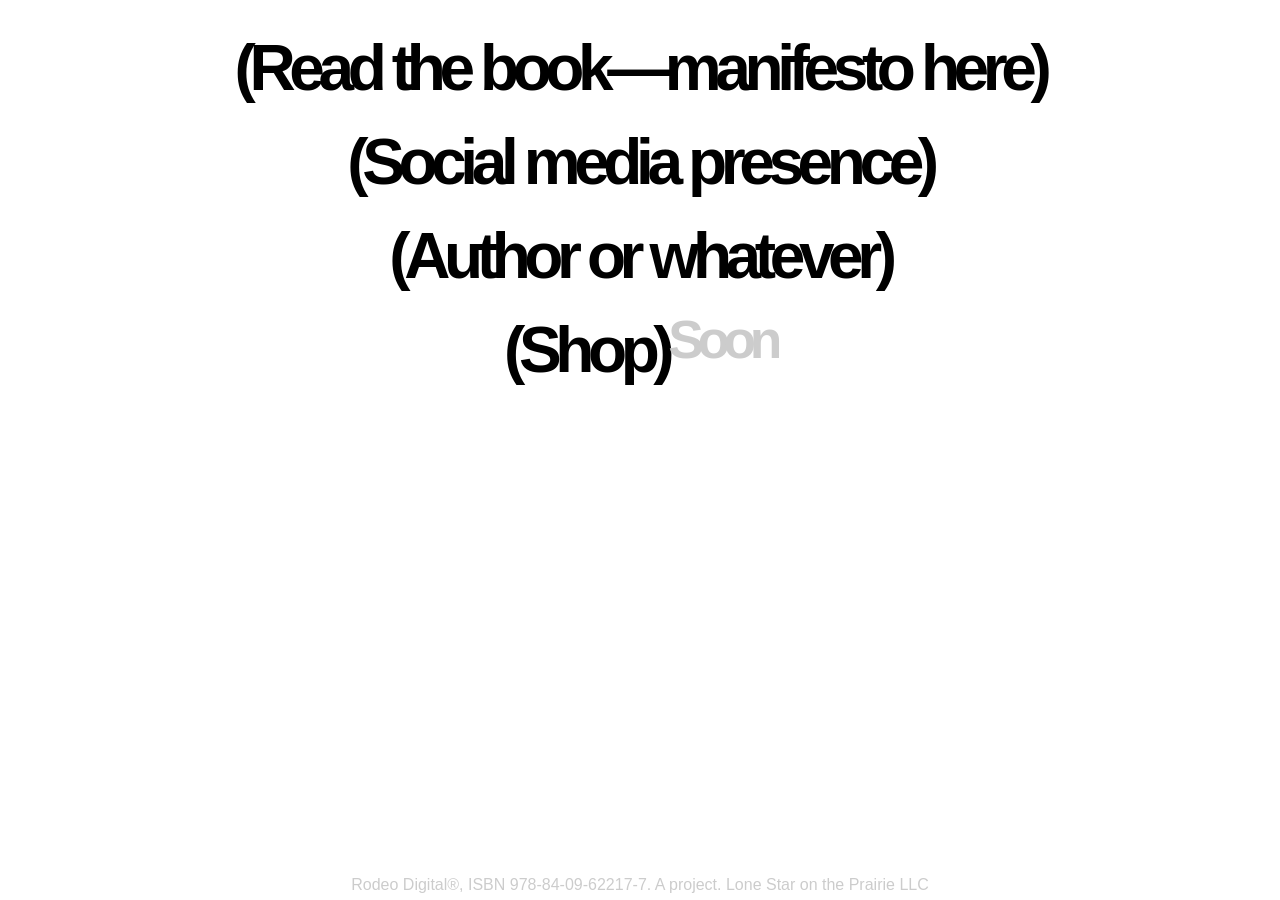
==== index.html @ fd7c1f86 "change items for sale to shop MAY 25" ====
<!DOCTYPE html>
<html>
<head>

	<meta charset="utf-8">
	<meta name="viewport" content="width=device-width, initial-scale=1">

	<title>Rodeo Digital®</title>
	<link rel="icon" href="/favicon.png" type="image/x-icon" />

	<style type="text/css">

		html{
			cursor:crosshair;
		}

		img.landing {
			width:200px;
			height:auto;
			padding:40px;
			margin:auto;
  			display:block;
		}

		h1 {
			color:#000000;
			font-family:sans-serif;
			letter-spacing:-0.1em;
			font-size:4em;
			line-height:0.8em;
			text-align:center;
		}

		a:link {
			color:#000000;
			text-decoration:none;
		}

		a:visited {
			color:#000000;
			text-decoration:none;
		}

		a:hover {
			color:#ffffff;
			-webkit-text-stroke: 36px #cccccc;
			paint-order: stroke fill;
			text-decoration:none;
		}

		a:active {
			color:#ffffff;
			-webkit-text-stroke: 36px #cccccc;
			paint-order: stroke fill;
			text-decoration:none;
		}

		div.footer {
			position: fixed;
			left:0;
  			bottom:0;
 			width:100%;
 			margin-bottom:-10px;
			text-align: center;
		}

		p {
			color:#cccccc;
			font-family:sans-serif;
			font-size:1em;
			text-shadow: 0px 0px 2px #FFFFFF;
			filter: blur(0.5px);
		}

		sup { 
			color:#cccccc;
    		vertical-align: top; 
    		position: relative;
    		top:  -0.2em; 
}
	</style>

</head>
<body>

	<h1><a href="https://www.socbau.net/tfg/wp-content/uploads/2024/06/manifesto_RodeoDigital_HarryEscott_2024.pdf">(Read the book—manifesto here)</a></h1>

	<h1><a href="https://www.instagram.com/rodeo.digital">(Social media presence)</a></h1>

	<h1><a href="https://www.instagram.com/hrysct">(Author or whatever)</a></h1>

	<h1>(Shop)<sup>Soon</sup></h1>

	<div class="footer">
		<p>Rodeo Digital®, ISBN 978-84-09-62217-7. A project. Lone Star on the Prairie LLC</p>
	</div>

</body>
</html>
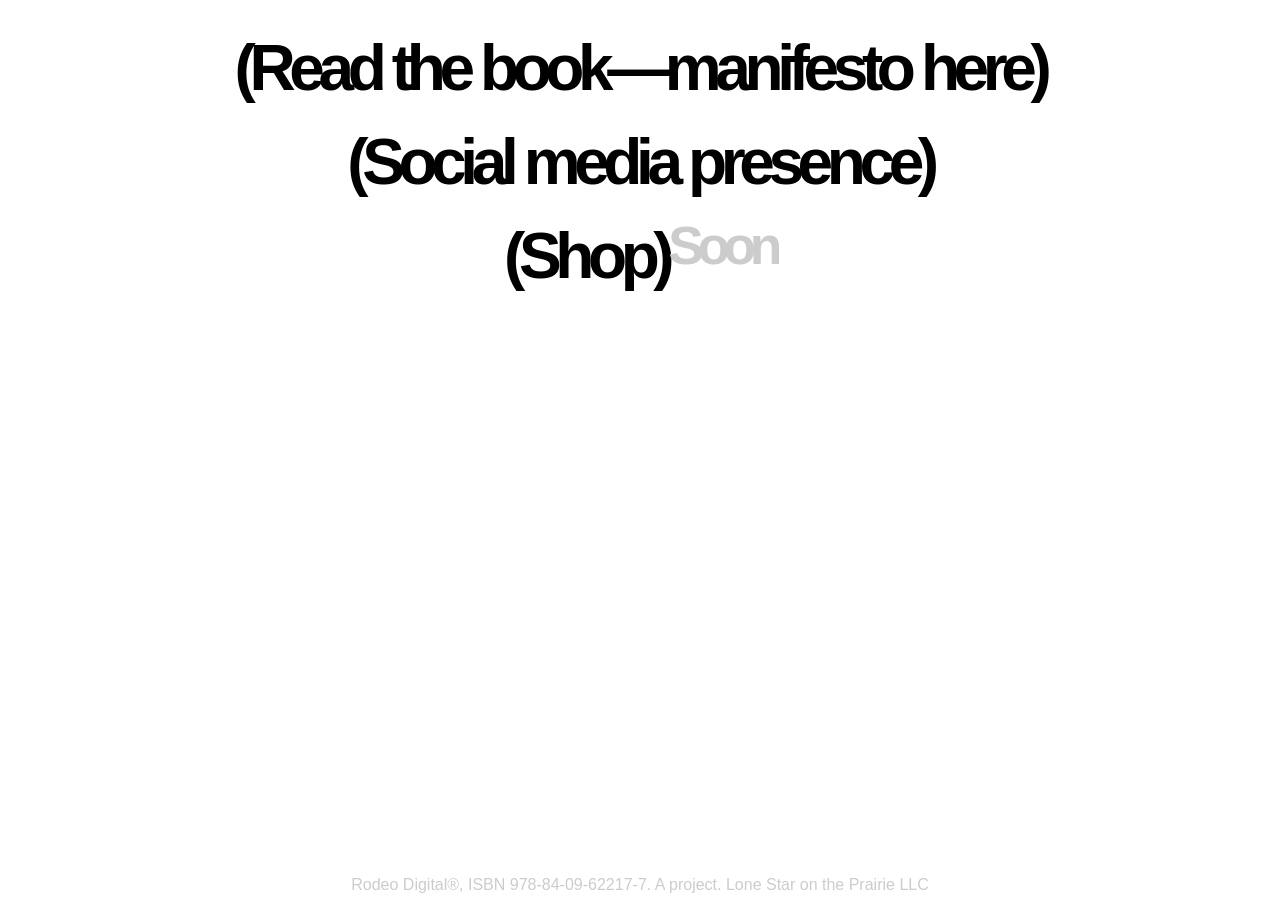
==== commit 0ced0ba9: "get rid of author section MAY 25" ====
--- a/index.html
+++ b/index.html
@@ -87,8 +87,6 @@
 
 	<h1><a href="https://www.instagram.com/rodeo.digital">(Social media presence)</a></h1>
 
-	<h1><a href="https://www.instagram.com/hrysct">(Author or whatever)</a></h1>
-
 	<h1>(Shop)<sup>Soon</sup></h1>
 
 	<div class="footer">
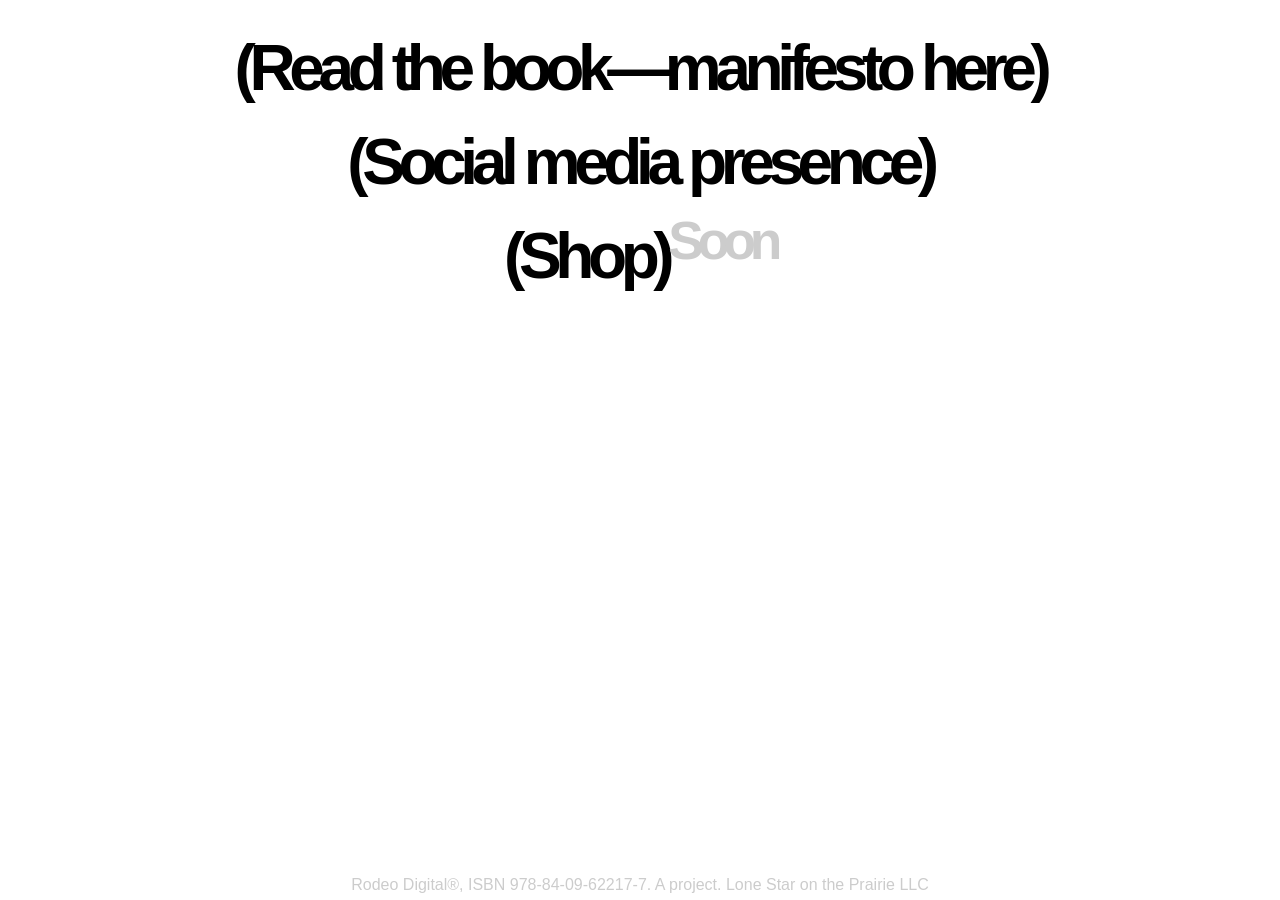
==== commit 9b629b9f: "fix sup em MAY 25" ====
--- a/index.html
+++ b/index.html
@@ -76,7 +76,7 @@
 			color:#cccccc;
     		vertical-align: top; 
     		position: relative;
-    		top:  -0.2em; 
+    		top:  -0.3em; 
 }
 	</style>
 
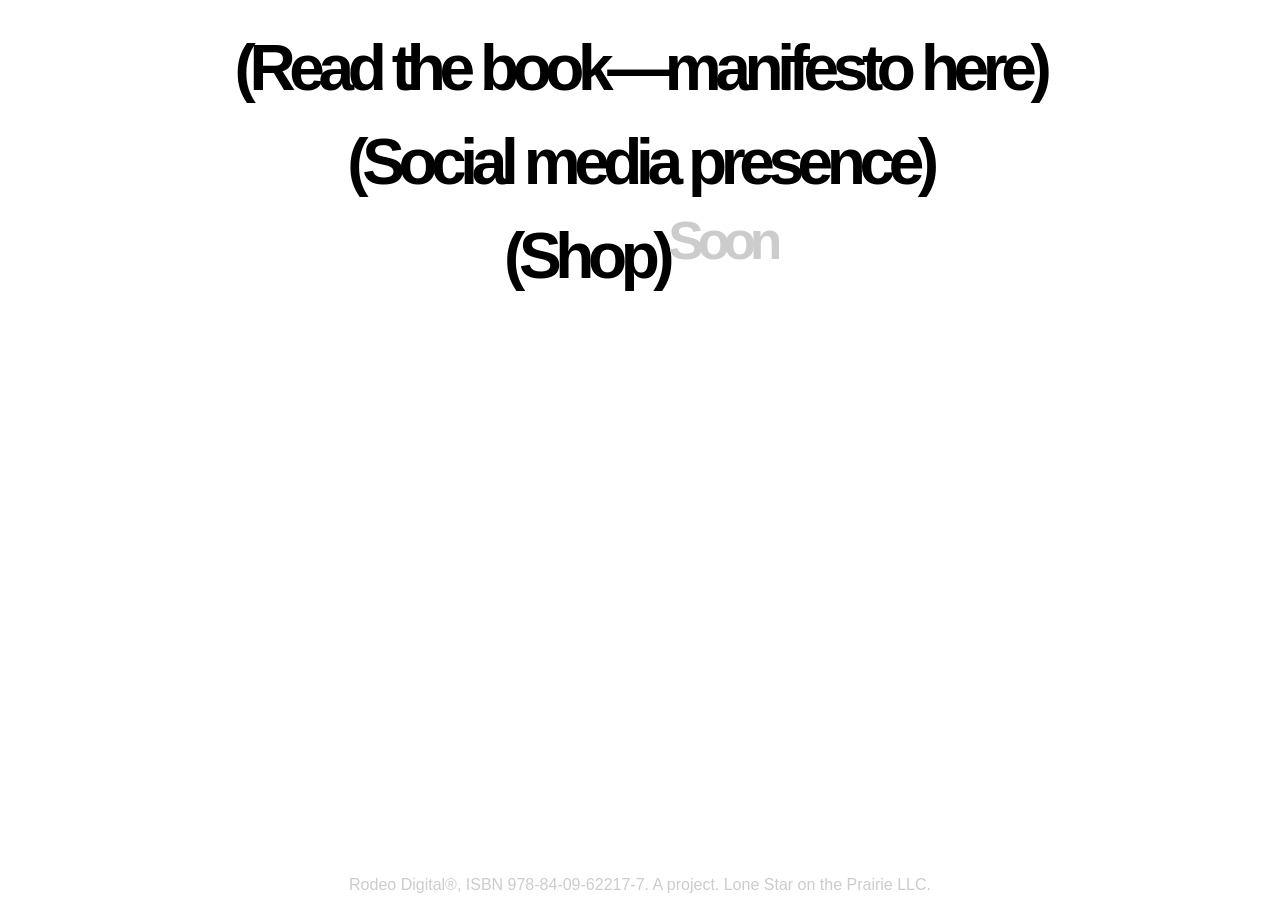
==== commit b1257b27: "fix footer MAY 25" ====
--- a/index.html
+++ b/index.html
@@ -90,7 +90,7 @@
 	<h1>(Shop)<sup>Soon</sup></h1>
 
 	<div class="footer">
-		<p>Rodeo Digital®, ISBN 978-84-09-62217-7. A project. Lone Star on the Prairie LLC</p>
+		<p>Rodeo Digital®, ISBN 978-84-09-62217-7. A project. Lone Star on the Prairie LLC.</p>
 	</div>
 
 </body>
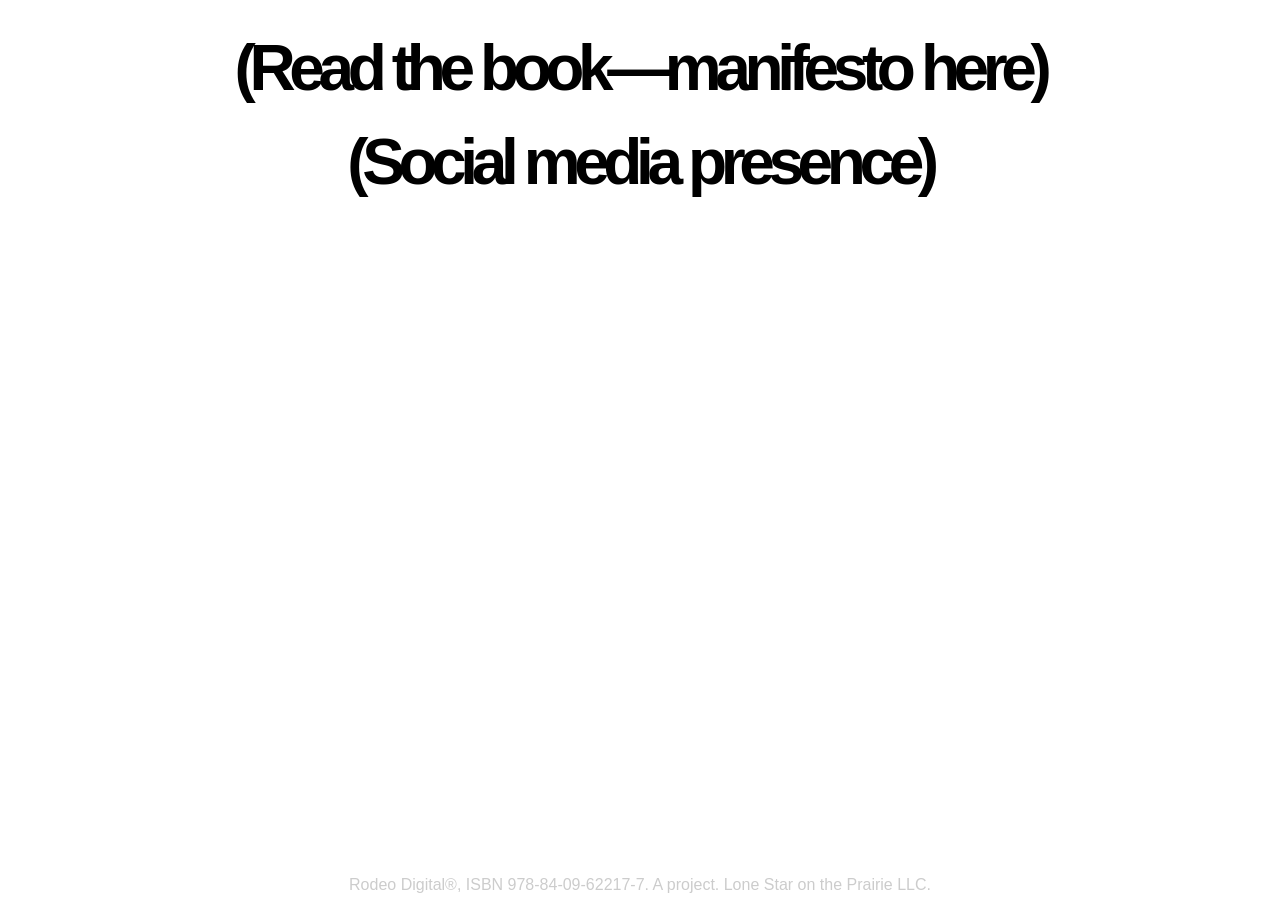
==== commit a9412309: "Update index.html" ====
--- a/index.html
+++ b/index.html
@@ -87,8 +87,6 @@
 
 	<h1><a href="https://www.instagram.com/rodeo.digital">(Social media presence)</a></h1>
 
-	<h1>(Shop)<sup>Soon</sup></h1>
-
 	<div class="footer">
 		<p>Rodeo Digital®, ISBN 978-84-09-62217-7. A project. Lone Star on the Prairie LLC.</p>
 	</div>
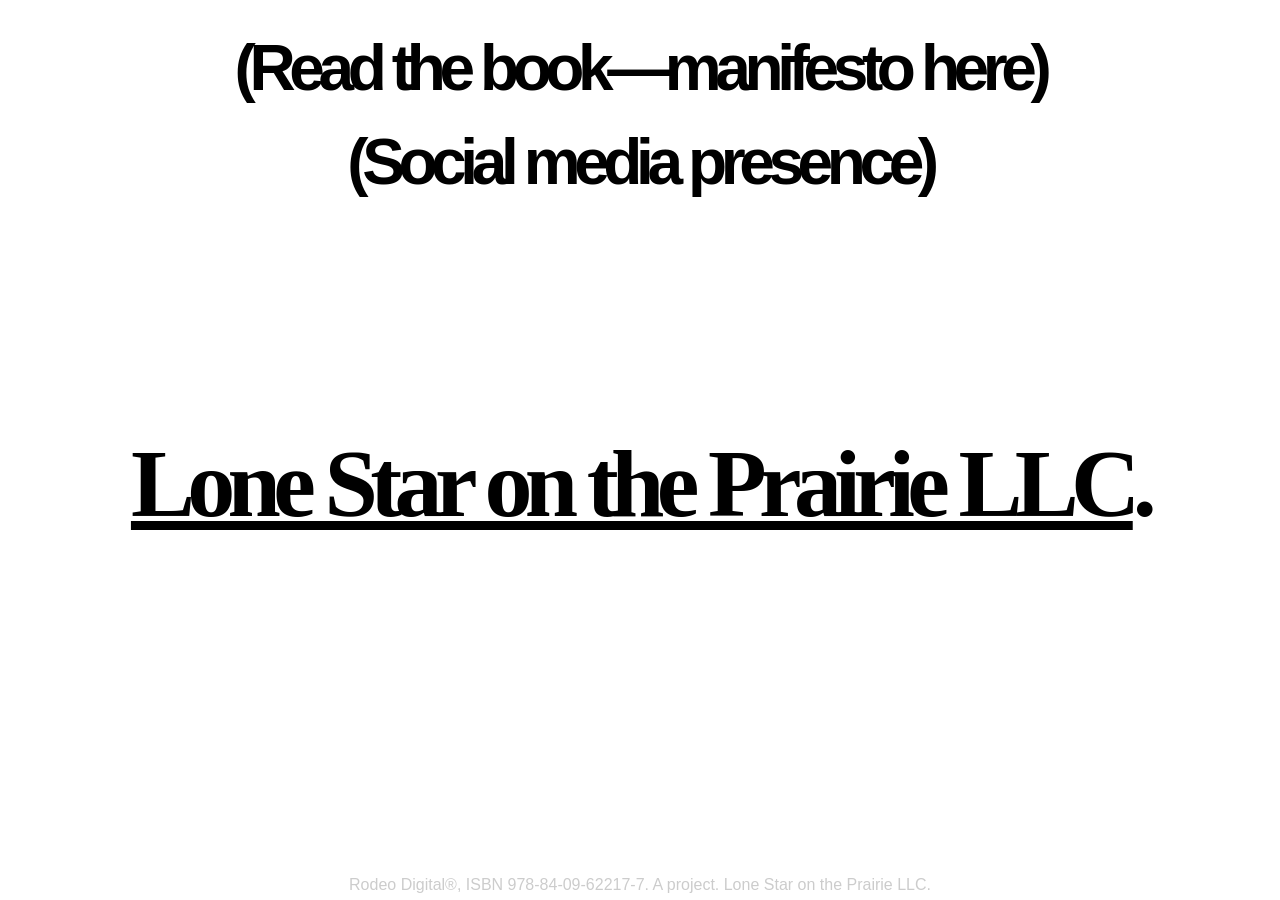
==== commit e1f6fa8c: "Add times test + arial" ====
--- a/index.html
+++ b/index.html
@@ -24,10 +24,19 @@
 
 		h1 {
 			color:#000000;
-			font-family:sans-serif;
+			font-family:'Arial', sans-serif;
 			letter-spacing:-0.1em;
 			font-size:4em;
 			line-height:0.8em;
+			text-align:center;
+		}
+
+		h2 {
+			color:#000000;
+			font-family:'Times New Roman', serif;
+			letter-spacing:-0.08em;
+			font-size:6em;
+			line-height:4.5em;
 			text-align:center;
 		}
 
@@ -87,6 +96,8 @@
 
 	<h1><a href="https://www.instagram.com/rodeo.digital">(Social media presence)</a></h1>
 
+	<h2><u>Lone Star on the Prairie LLC</u>.</h2>
+
 	<div class="footer">
 		<p>Rodeo Digital®, ISBN 978-84-09-62217-7. A project. Lone Star on the Prairie LLC.</p>
 	</div>
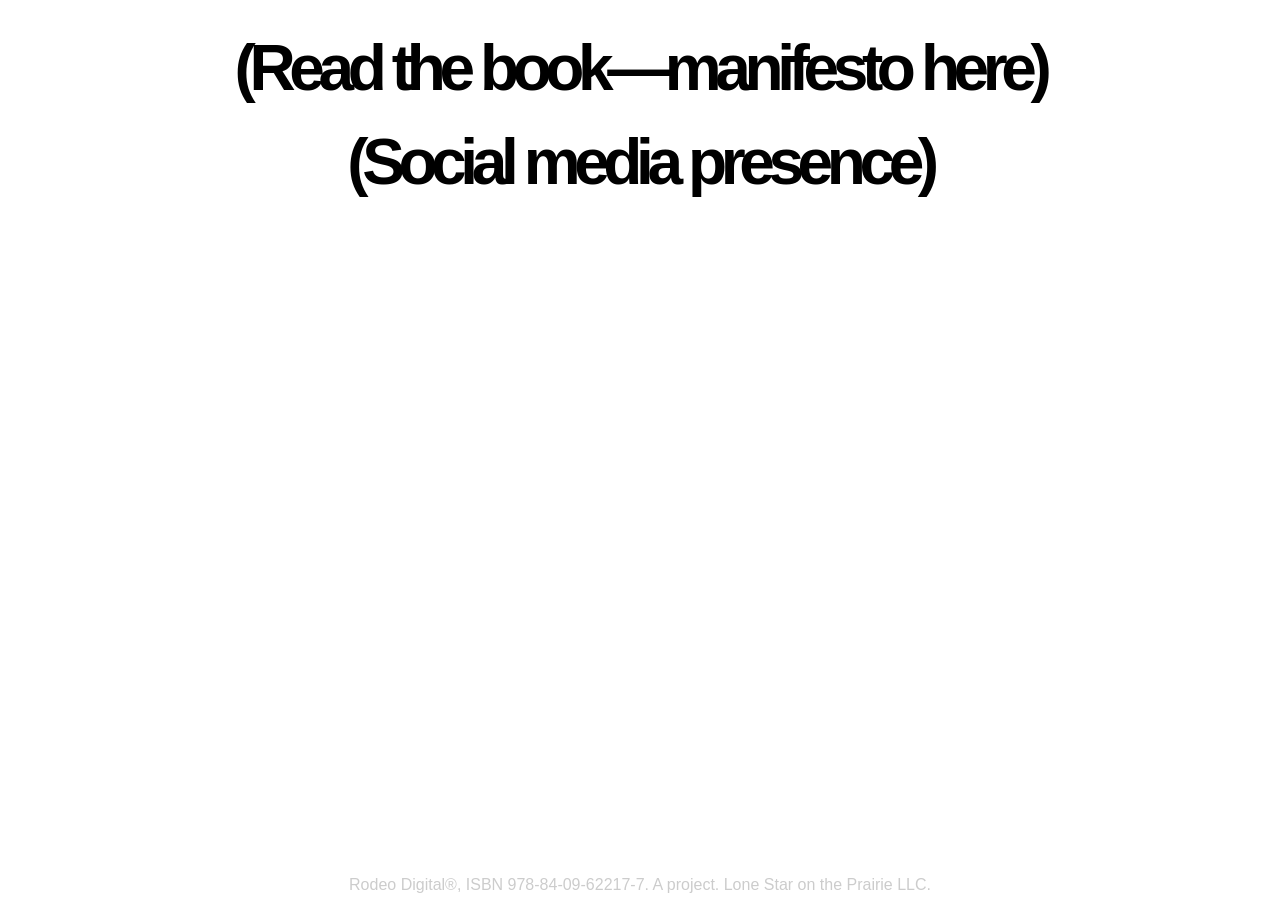
==== commit 25dad4dc: "Update index.html" ====
--- a/index.html
+++ b/index.html
@@ -96,8 +96,6 @@
 
 	<h1><a href="https://www.instagram.com/rodeo.digital">(Social media presence)</a></h1>
 
-	<h2><u>Lone Star on the Prairie LLC</u>.</h2>
-
 	<div class="footer">
 		<p>Rodeo Digital®, ISBN 978-84-09-62217-7. A project. Lone Star on the Prairie LLC.</p>
 	</div>
